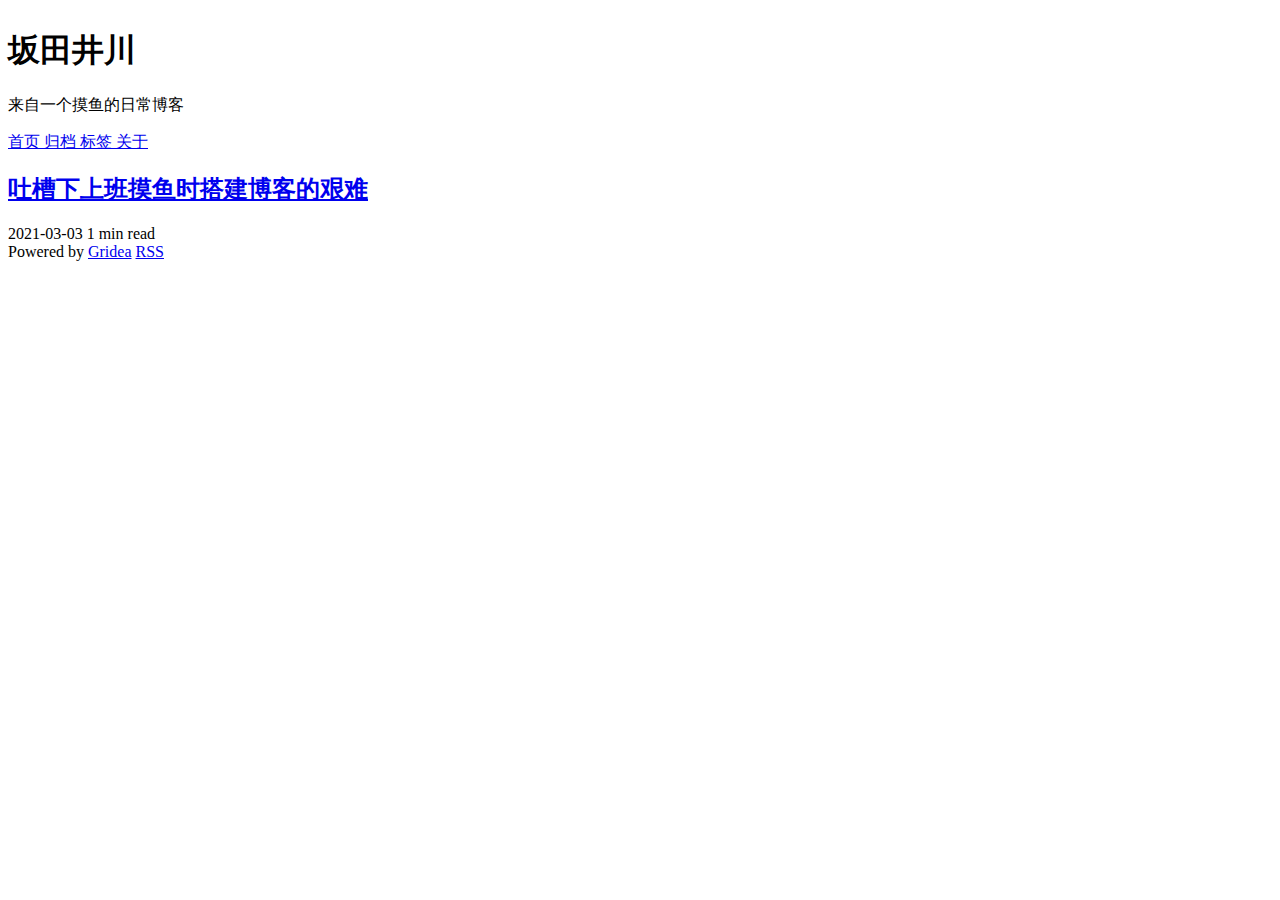
==== index.html @ 2c6e3da3 "update from gridea: 2021-03-04 10:24:19" ====
<html>
  <head>
    <meta charset="utf-8" />
<meta name="viewport" content="width=device-width, initial-scale=1" />
<title>坂田井川</title>
<link rel="shortcut icon" href="https://liuzemin.xyz/favicon.ico?v=1614824656106">
<link href="https://cdn.jsdelivr.net/npm/remixicon@2.3.0/fonts/remixicon.css" rel="stylesheet">
<link rel="stylesheet" href="https://liuzemin.xyz/styles/main.css">
<link rel="alternate" type="application/atom+xml" title="坂田井川 - Atom Feed" href="https://liuzemin.xyz/atom.xml">
<link rel="stylesheet" href="https://fonts.googleapis.com/css?family=Droid+Serif:400,700">



    <meta name="description" content="来自一个摸鱼的日常博客" />
  </head>
  <body>
    <div class="main">
      <div class="main-content">
        <div class="site-header">
  <a href="https://liuzemin.xyz">
  <img class="avatar" src="https://liuzemin.xyz/images/avatar.png?v=1614824656106" alt="">
  </a>
  <h1 class="site-title">
    坂田井川
  </h1>
  <p class="site-description">
    来自一个摸鱼的日常博客
  </p>
  <div class="menu-container">
    
      
        <a href="/" class="menu">
          首页
        </a>
      
    
      
        <a href="/archives" class="menu">
          归档
        </a>
      
    
      
        <a href="/tags" class="menu">
          标签
        </a>
      
    
      
        <a href="/post/about" class="menu">
          关于
        </a>
      
    
  </div>
  <div class="social-container">
    
      
    
      
    
      
    
      
    
      
    
  </div>
</div>

    
        <div class="post-container">
  
    <article class="post">
      <a href="https://liuzemin.xyz/post/mo-yu-da-jian-bo-ke-de-ji-xiao-shi-jian-xin-yu-bu-xie/">
        <h2 class="post-title">吐槽下上班摸鱼时搭建博客的艰难 </h2>
      </a>
      <div class="post-info">
        <span>
          2021-03-03
        </span>
        <span>
          1 min read
        </span>
        
      </div>
      
      <div class="post-abstract">
        
      </div>
    </article>
  
</div>

    
        <div class="pagination-container">
  
  
</div>

    
        <div class="site-footer">
  Powered by <a href="https://github.com/getgridea/gridea" target="_blank">Gridea</a>
  <a class="rss" href="https://liuzemin.xyz/atom.xml" target="_blank">
    <i class="ri-rss-line"></i> RSS
  </a>
</div>

      </div>
    </div>
  </body>
</html>
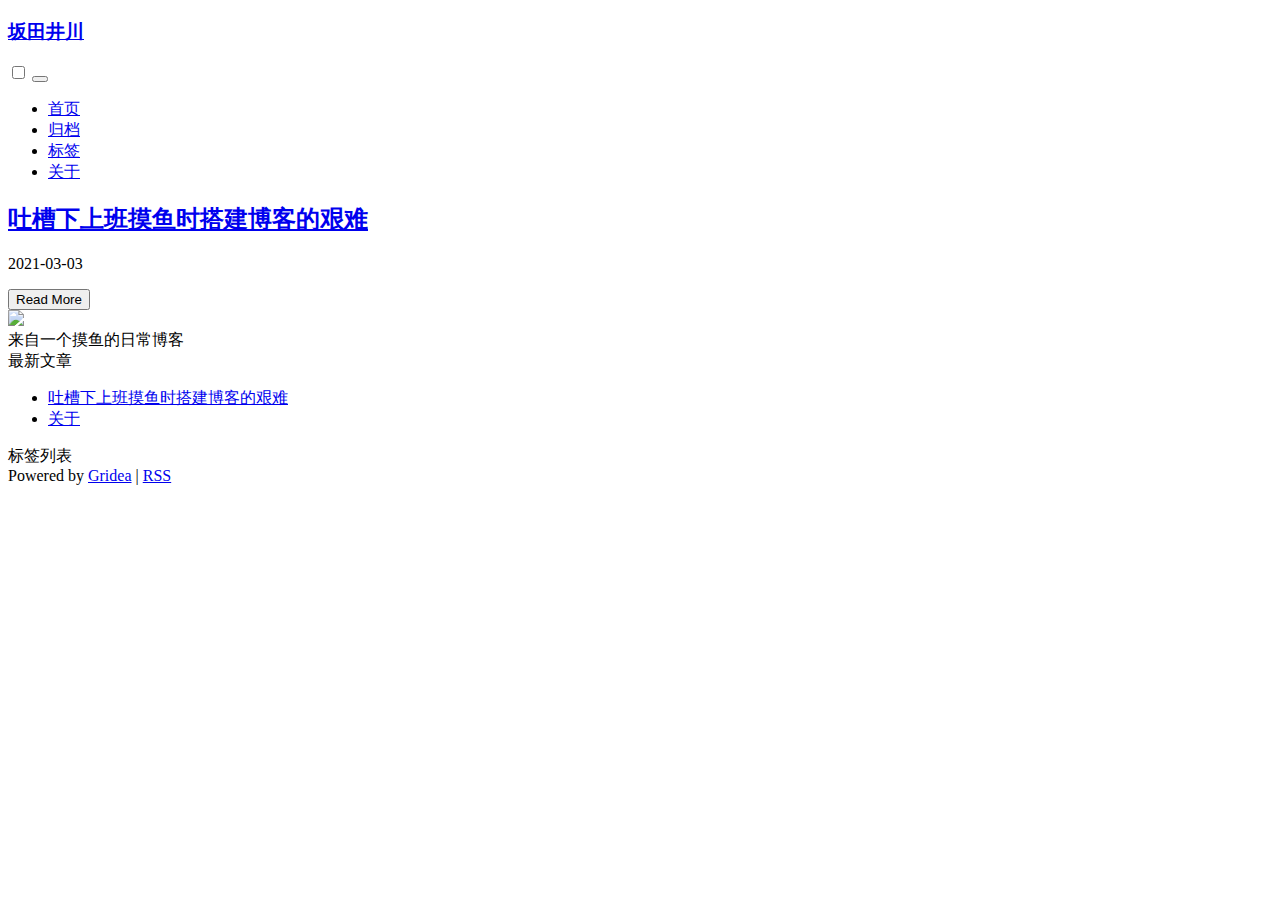
==== commit d8ee7ed8: "update from gridea: 2021-03-04 11:31:48" ====
--- a/index.html
+++ b/index.html
@@ -1,112 +1,182 @@
+<!DOCTYPE html>
 <html>
   <head>
-    <meta charset="utf-8" />
-<meta name="viewport" content="width=device-width, initial-scale=1" />
+    <meta charset="utf-8" >
+
 <title>坂田井川</title>
-<link rel="shortcut icon" href="https://liuzemin.xyz/favicon.ico?v=1614824656106">
-<link href="https://cdn.jsdelivr.net/npm/remixicon@2.3.0/fonts/remixicon.css" rel="stylesheet">
+<meta name="description" content="来自一个摸鱼的日常博客">
+
+<meta name="viewport" content="width=device-width, initial-scale=1, maximum-scale=1, user-scalable=no">
+<link rel="shortcut icon" href="https://liuzemin.xyz/favicon.ico?v=1614828704516">
+
+<link rel="stylesheet" href="https://use.fontawesome.com/releases/v5.7.2/css/all.css" integrity="sha384-fnmOCqbTlWIlj8LyTjo7mOUStjsKC4pOpQbqyi7RrhN7udi9RwhKkMHpvLbHG9Sr" crossorigin="anonymous">
+<link rel="stylesheet" href="https://unpkg.com/papercss@1.6.1/dist/paper.min.css" />
+<link rel="stylesheet" href="https://cdnjs.cloudflare.com/ajax/libs/KaTeX/0.10.0/katex.min.css">
 <link rel="stylesheet" href="https://liuzemin.xyz/styles/main.css">
-<link rel="alternate" type="application/atom+xml" title="坂田井川 - Atom Feed" href="https://liuzemin.xyz/atom.xml">
-<link rel="stylesheet" href="https://fonts.googleapis.com/css?family=Droid+Serif:400,700">
 
 
+<script src="https://cdn.bootcss.com/highlight.js/9.12.0/highlight.min.js"></script>
 
-    <meta name="description" content="来自一个摸鱼的日常博客" />
+
+<link rel="stylesheet" href="https://unpkg.com/aos@next/dist/aos.css" />
+
+
   </head>
   <body>
-    <div class="main">
-      <div class="main-content">
-        <div class="site-header">
-  <a href="https://liuzemin.xyz">
-  <img class="avatar" src="https://liuzemin.xyz/images/avatar.png?v=1614824656106" alt="">
-  </a>
-  <h1 class="site-title">
-    坂田井川
-  </h1>
-  <p class="site-description">
-    来自一个摸鱼的日常博客
-  </p>
-  <div class="menu-container">
-    
+    <nav class="navbar border fixed split-nav">
+  <div class="nav-brand">
+    <h3><a href="https://liuzemin.xyz">坂田井川</a></h3>
+  </div>
+  <div class="collapsible">
+    <input id="collapsible1" type="checkbox" name="collapsible1">
+    <button>
+      <label for="collapsible1">
+        <div class="bar1"></div>
+        <div class="bar2"></div>
+        <div class="bar3"></div>
+      </label>
+    </button>
+    <div class="collapsible-body">
+      <ul class="inline">
+        
+          <li>
+            
+              <a href="/" class="menu">
+                首页
+              </a>
+            
+          </li>
+        
+          <li>
+            
+              <a href="/archives" class="menu">
+                归档
+              </a>
+            
+          </li>
+        
+          <li>
+            
+              <a href="/tags" class="menu">
+                标签
+              </a>
+            
+          </li>
+        
+          <li>
+            
+              <a href="/post/about" class="menu">
+                关于
+              </a>
+            
+          </li>
+        
+      </ul>
+    </div>
+  </div>
+</nav>
+
+
+    <div id="top" class="row site">
+      <div class="sm-12 md-8 col">
+        <div class="paper">
+          
+  <article class="article">
+    <h2 class="article-title">
+      <a href="https://liuzemin.xyz/post/mo-yu-da-jian-bo-ke-de-ji-xiao-shi-jian-xin-yu-bu-xie/">吐槽下上班摸鱼时搭建博客的艰难 </a>
+    </h2>
+    <p class="article-meta">
+      2021-03-03
       
-        <a href="/" class="menu">
-          首页
-        </a>
+    </p>
+    <p class="text-lead">
       
-    
-      
-        <a href="/archives" class="menu">
-          归档
-        </a>
-      
-    
-      
-        <a href="/tags" class="menu">
-          标签
-        </a>
-      
-    
-      
-        <a href="/post/about" class="menu">
-          关于
-        </a>
-      
-    
-  </div>
-  <div class="social-container">
-    
-      
-    
-      
-    
-      
-    
-      
-    
-      
-    
-  </div>
-</div>
+    </p>
+    <div class="row">
+      <a href="https://liuzemin.xyz/post/mo-yu-da-jian-bo-ke-de-ji-xiao-shi-jian-xin-yu-bu-xie/" class="readmore-link">
+        <button>
+          Read More
+        </button>
+      </a>
+    </div>
+  </article>
 
-    
-        <div class="post-container">
-  
-    <article class="post">
-      <a href="https://liuzemin.xyz/post/mo-yu-da-jian-bo-ke-de-ji-xiao-shi-jian-xin-yu-bu-xie/">
-        <h2 class="post-title">吐槽下上班摸鱼时搭建博客的艰难 </h2>
-      </a>
-      <div class="post-info">
-        <span>
-          2021-03-03
-        </span>
-        <span>
-          1 min read
-        </span>
+
+        </div>
         
-      </div>
-      
-      <div class="post-abstract">
-        
-      </div>
-    </article>
-  
-</div>
-
-    
-        <div class="pagination-container">
+        <div class="row flex-edges">
   
   
 </div>
 
-    
-        <div class="site-footer">
-  Powered by <a href="https://github.com/getgridea/gridea" target="_blank">Gridea</a>
-  <a class="rss" href="https://liuzemin.xyz/atom.xml" target="_blank">
-    <i class="ri-rss-line"></i> RSS
-  </a>
+      </div>
+      
+      <div class="sm-12 md-4 col sidebar">
+  <div class="paper info-container">
+    <img src="https://liuzemin.xyz/images/avatar.png?v=1614828704516" class="no-responsive avatar">
+    <div class="text-muted">来自一个摸鱼的日常博客</div>
+    <div class="social-container">
+      
+        
+      
+        
+      
+        
+      
+        
+      
+        
+      
+    </div>
+  </div>
+  <div class="paper">
+    <div class="sidebar-title">
+      最新文章
+    </div>
+    <div class="row">
+      <ul>
+        
+          
+            <li>
+              <a href="https://liuzemin.xyz/post/mo-yu-da-jian-bo-ke-de-ji-xiao-shi-jian-xin-yu-bu-xie/">吐槽下上班摸鱼时搭建博客的艰难 </a>
+            </li>
+          
+        
+          
+            <li>
+              <a href="https://liuzemin.xyz/post/about/">关于</a>
+            </li>
+          
+        
+      </ul>
+    </div>
+  </div>
+  <div class="paper">
+    <div class="sidebar-title">
+      标签列表
+    </div>
+    <div class="row">
+      
+    </div>
+  </div>
+  <div class="paper">
+    Powered by <a href="https://github.com/getgridea/gridea" target="_blank">Gridea</a> | <a class="rss" href="https://liuzemin.xyz/atom.xml" target="_blank">RSS</a>
+  </div>
 </div>
 
-      </div>
     </div>
+    <script src="https://unpkg.com/aos@next/dist/aos.js"></script>
+
+<script type="application/javascript">
+
+AOS.init();
+
+hljs.initHighlightingOnLoad()
+
+</script>
+
+
+
+
   </body>
 </html>
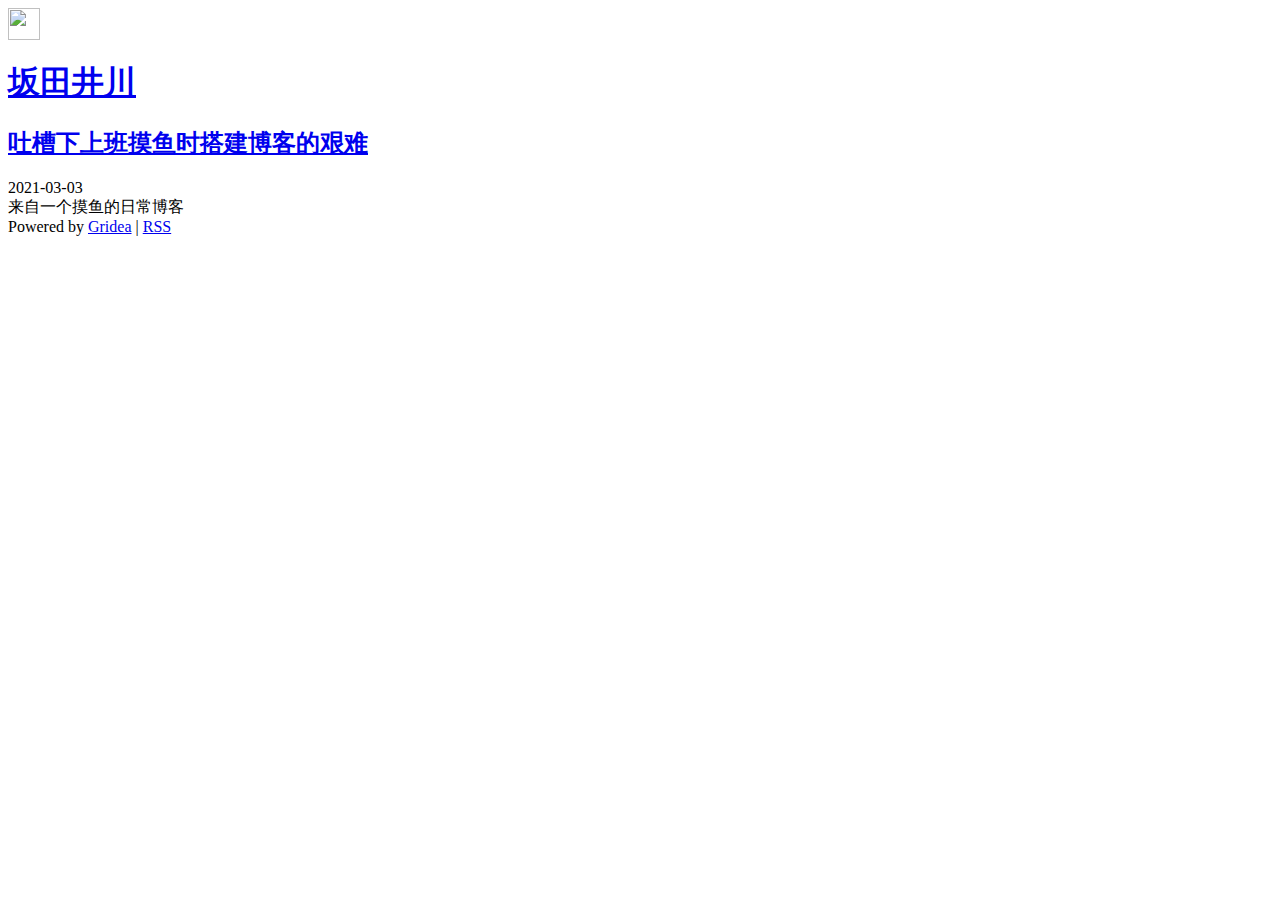
==== commit 71430c5f: "update from gridea: 2021-03-04 11:50:40" ====
--- a/index.html
+++ b/index.html
@@ -1,177 +1,139 @@
-<!DOCTYPE html>
+
 <html>
   <head>
-    <meta charset="utf-8" >
+    
+<meta charset="utf-8" >
 
 <title>坂田井川</title>
 <meta name="description" content="来自一个摸鱼的日常博客">
 
 <meta name="viewport" content="width=device-width, initial-scale=1, maximum-scale=1, user-scalable=no">
-<link rel="shortcut icon" href="https://liuzemin.xyz/favicon.ico?v=1614828704516">
+<link rel="stylesheet" href="https://cdnjs.cloudflare.com/ajax/libs/animate.css/3.7.0/animate.min.css">
 
 <link rel="stylesheet" href="https://use.fontawesome.com/releases/v5.7.2/css/all.css" integrity="sha384-fnmOCqbTlWIlj8LyTjo7mOUStjsKC4pOpQbqyi7RrhN7udi9RwhKkMHpvLbHG9Sr" crossorigin="anonymous">
-<link rel="stylesheet" href="https://unpkg.com/papercss@1.6.1/dist/paper.min.css" />
+<link rel="shortcut icon" href="https://liuzemin.xyz/favicon.ico?v=1614829837613">
 <link rel="stylesheet" href="https://cdnjs.cloudflare.com/ajax/libs/KaTeX/0.10.0/katex.min.css">
 <link rel="stylesheet" href="https://liuzemin.xyz/styles/main.css">
 
 
+
+<script src="https://cdn.jsdelivr.net/npm/vue/dist/vue.js"></script>
 <script src="https://cdn.bootcss.com/highlight.js/9.12.0/highlight.min.js"></script>
 
-
-<link rel="stylesheet" href="https://unpkg.com/aos@next/dist/aos.css" />
 
 
   </head>
   <body>
-    <nav class="navbar border fixed split-nav">
-  <div class="nav-brand">
-    <h3><a href="https://liuzemin.xyz">坂田井川</a></h3>
-  </div>
-  <div class="collapsible">
-    <input id="collapsible1" type="checkbox" name="collapsible1">
-    <button>
-      <label for="collapsible1">
-        <div class="bar1"></div>
-        <div class="bar2"></div>
-        <div class="bar3"></div>
-      </label>
-    </button>
-    <div class="collapsible-body">
-      <ul class="inline">
-        
-          <li>
-            
-              <a href="/" class="menu">
-                首页
-              </a>
-            
-          </li>
-        
-          <li>
-            
-              <a href="/archives" class="menu">
-                归档
-              </a>
-            
-          </li>
-        
-          <li>
-            
-              <a href="/tags" class="menu">
-                标签
-              </a>
-            
-          </li>
-        
-          <li>
-            
-              <a href="/post/about" class="menu">
-                关于
-              </a>
-            
-          </li>
-        
-      </ul>
+    <div id="app" class="main">
+      <div class="site-header-container">
+  <div class="site-header">
+    <div class="left">
+      <a href="https://liuzemin.xyz">
+        <img class="avatar" src="https://liuzemin.xyz/images/avatar.png?v=1614829837613" alt="" width="32px" height="32px">
+      </a>
+      <a href="https://liuzemin.xyz">
+        <h1 class="site-title">坂田井川</h1>
+      </a>
+    </div>
+    <div class="right">
+      <transition name="fade">
+        <i class="icon" :class="{ 'icon-close-outline': menuVisible, 'icon-menu-outline': !menuVisible }" @click="menuVisible = !menuVisible"></i>
+      </transition>
     </div>
   </div>
-</nav>
+</div>
+
+<transition name="fade">
+  <div class="menu-container" style="display: none;" v-show="menuVisible">
+    <div class="menu-list">
+      
+        
+          <a href="/" class="menu purple-link">
+            首页
+          </a>
+        
+      
+        
+          <a href="/archives" class="menu purple-link">
+            归档
+          </a>
+        
+      
+        
+          <a href="/tags" class="menu purple-link">
+            标签
+          </a>
+        
+      
+        
+          <a href="/post/about" class="menu purple-link">
+            关于
+          </a>
+        
+      
+    </div>
+  </div>
+</transition>
 
 
-    <div id="top" class="row site">
-      <div class="sm-12 md-8 col">
-        <div class="paper">
-          
-  <article class="article">
-    <h2 class="article-title">
-      <a href="https://liuzemin.xyz/post/mo-yu-da-jian-bo-ke-de-ji-xiao-shi-jian-xin-yu-bu-xie/">吐槽下上班摸鱼时搭建博客的艰难 </a>
-    </h2>
-    <p class="article-meta">
-      2021-03-03
-      
-    </p>
-    <p class="text-lead">
-      
-    </p>
-    <div class="row">
-      <a href="https://liuzemin.xyz/post/mo-yu-da-jian-bo-ke-de-ji-xiao-shi-jian-xin-yu-bu-xie/" class="readmore-link">
-        <button>
-          Read More
-        </button>
+      <div class="content-container">
+        
+        
+<section class="post-item">
+    <div class="content">
+      <a href="https://liuzemin.xyz/post/mo-yu-da-jian-bo-ke-de-ji-xiao-shi-jian-xin-yu-bu-xie/">
+        <h2 class="post-title">吐槽下上班摸鱼时搭建博客的艰难 </h2>
       </a>
+      <div class="post-abstract">
+        
+      </div>
+      <div class="post-info">
+        <span><i class="icon icon-calendar-outline"></i> 2021-03-03</span>
+        
+      </div>
     </div>
-  </article>
+    
+  </section>
 
 
-        </div>
-        
-        <div class="row flex-edges">
+<div class="pagination-container">
   
   
 </div>
 
+
       </div>
+
+      <div class="site-footer">
+  <div class="slogan">来自一个摸鱼的日常博客</div>
+  <div class="social-container">
+    
       
-      <div class="sm-12 md-4 col sidebar">
-  <div class="paper info-container">
-    <img src="https://liuzemin.xyz/images/avatar.png?v=1614828704516" class="no-responsive avatar">
-    <div class="text-muted">来自一个摸鱼的日常博客</div>
-    <div class="social-container">
+    
       
-        
+    
       
-        
+    
       
-        
+    
       
-        
-      
-        
-      
-    </div>
+    
   </div>
-  <div class="paper">
-    <div class="sidebar-title">
-      最新文章
-    </div>
-    <div class="row">
-      <ul>
-        
-          
-            <li>
-              <a href="https://liuzemin.xyz/post/mo-yu-da-jian-bo-ke-de-ji-xiao-shi-jian-xin-yu-bu-xie/">吐槽下上班摸鱼时搭建博客的艰难 </a>
-            </li>
-          
-        
-          
-            <li>
-              <a href="https://liuzemin.xyz/post/about/">关于</a>
-            </li>
-          
-        
-      </ul>
-    </div>
-  </div>
-  <div class="paper">
-    <div class="sidebar-title">
-      标签列表
-    </div>
-    <div class="row">
-      
-    </div>
-  </div>
-  <div class="paper">
-    Powered by <a href="https://github.com/getgridea/gridea" target="_blank">Gridea</a> | <a class="rss" href="https://liuzemin.xyz/atom.xml" target="_blank">RSS</a>
-  </div>
+  Powered by <a href="https://github.com/getgridea/gridea" target="_blank">Gridea</a> | <a class="rss" href="https://liuzemin.xyz/atom.xml" target="_blank">RSS</a>
 </div>
 
+
     </div>
-    <script src="https://unpkg.com/aos@next/dist/aos.js"></script>
-
-<script type="application/javascript">
-
-AOS.init();
+    <script type="application/javascript">
 
 hljs.initHighlightingOnLoad()
+
+var app = new Vue({
+  el: '#app',
+  data: {
+    menuVisible: false,
+  },
+})
 
 </script>
 
